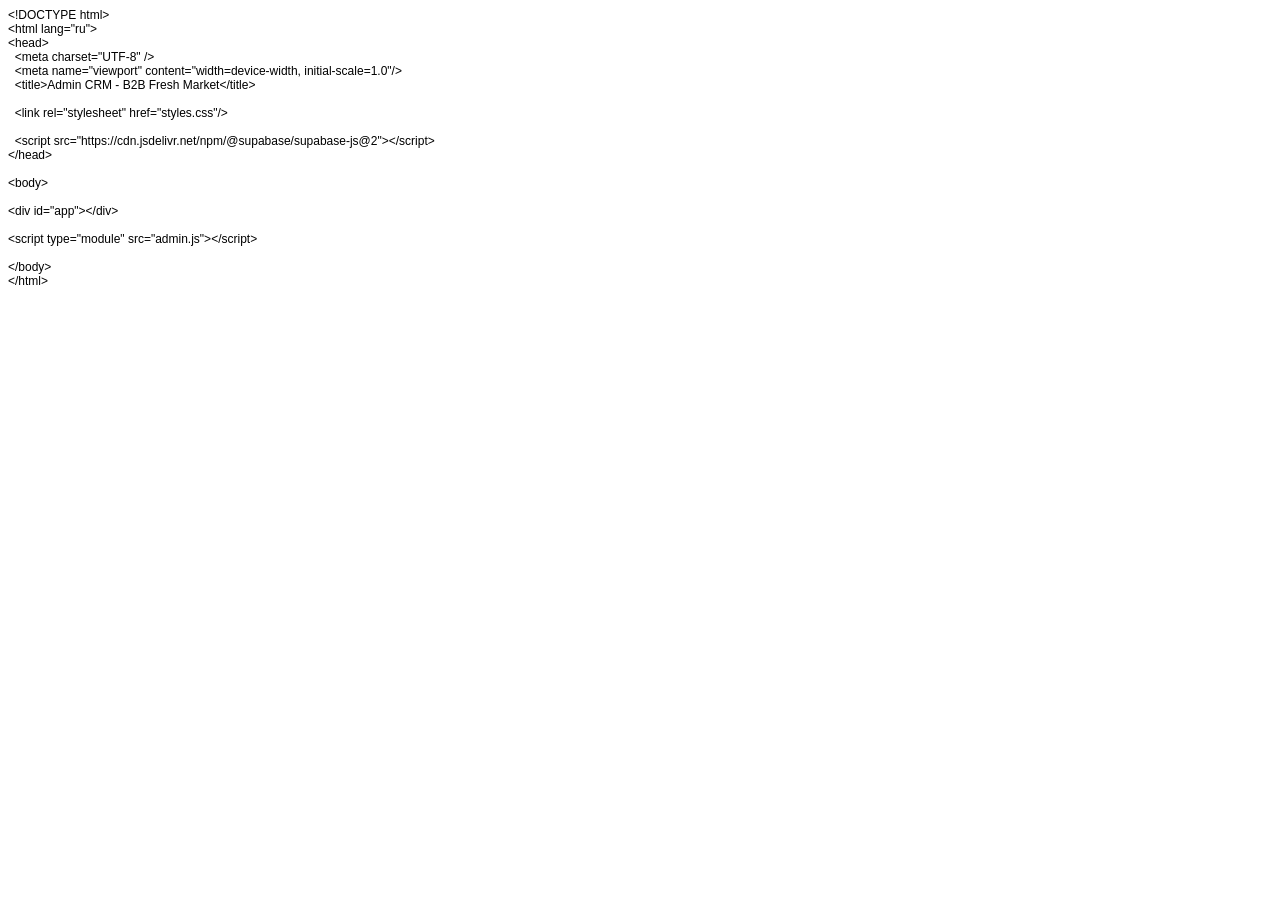
==== admin.html @ 64867483 "Add files via upload" ====
<!DOCTYPE html PUBLIC "-//W3C//DTD HTML 4.01//EN" "http://www.w3.org/TR/html4/strict.dtd">
<html>
<head>
  <meta http-equiv="Content-Type" content="text/html; charset=utf-8">
  <meta http-equiv="Content-Style-Type" content="text/css">
  <title></title>
  <meta name="Generator" content="Cocoa HTML Writer">
  <meta name="CocoaVersion" content="2685.4">
  <style type="text/css">
    p.p1 {margin: 0.0px 0.0px 0.0px 0.0px; font: 12.0px Helvetica}
    p.p2 {margin: 0.0px 0.0px 0.0px 0.0px; font: 12.0px Helvetica; min-height: 14.0px}
  </style>
</head>
<body>
<p class="p1">&lt;!DOCTYPE html&gt;</p>
<p class="p1">&lt;html lang="ru"&gt;</p>
<p class="p1">&lt;head&gt;</p>
<p class="p1"><span class="Apple-converted-space">  </span>&lt;meta charset="UTF-8" /&gt;</p>
<p class="p1"><span class="Apple-converted-space">  </span>&lt;meta name="viewport" content="width=device-width, initial-scale=1.0"/&gt;</p>
<p class="p1"><span class="Apple-converted-space">  </span>&lt;title&gt;Admin CRM - B2B Fresh Market&lt;/title&gt;</p>
<p class="p2"><br></p>
<p class="p1"><span class="Apple-converted-space">  </span>&lt;link rel="stylesheet" href="styles.css"/&gt;</p>
<p class="p2"><br></p>
<p class="p1"><span class="Apple-converted-space">  </span>&lt;script src="https://cdn.jsdelivr.net/npm/@supabase/supabase-js@2"&gt;&lt;/script&gt;</p>
<p class="p1">&lt;/head&gt;</p>
<p class="p2"><br></p>
<p class="p1">&lt;body&gt;</p>
<p class="p2"><br></p>
<p class="p1">&lt;div id="app"&gt;&lt;/div&gt;</p>
<p class="p2"><br></p>
<p class="p1">&lt;script type="module" src="admin.js"&gt;&lt;/script&gt;</p>
<p class="p2"><br></p>
<p class="p1">&lt;/body&gt;</p>
<p class="p1">&lt;/html&gt;</p>
</body>
</html>
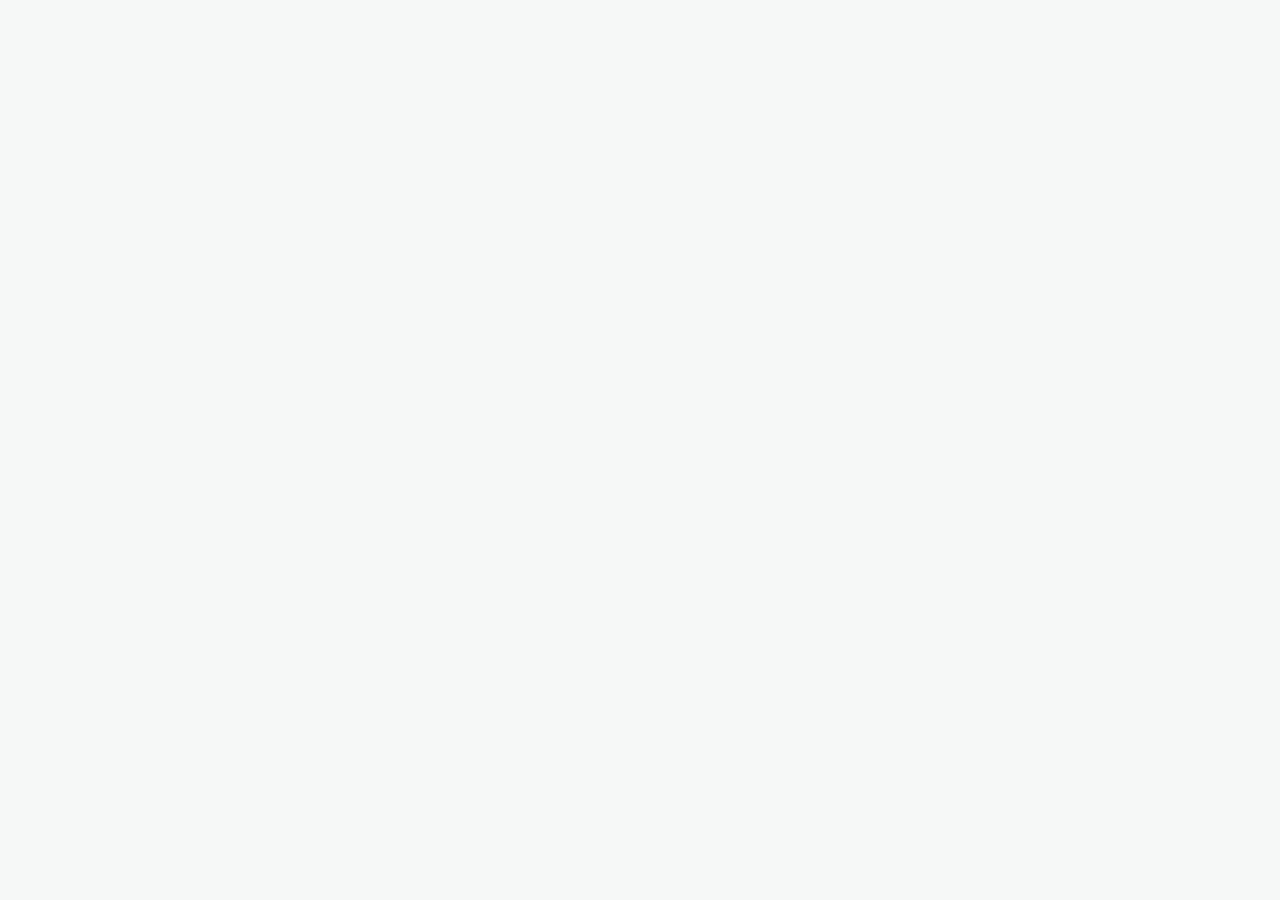
==== commit 23606b3d: "Update admin.html" ====
--- a/admin.html
+++ b/admin.html
@@ -1,36 +1,20 @@
-<!DOCTYPE html PUBLIC "-//W3C//DTD HTML 4.01//EN" "http://www.w3.org/TR/html4/strict.dtd">
-<html>
+<!DOCTYPE html>
+<html lang="ru">
 <head>
-  <meta http-equiv="Content-Type" content="text/html; charset=utf-8">
-  <meta http-equiv="Content-Style-Type" content="text/css">
-  <title></title>
-  <meta name="Generator" content="Cocoa HTML Writer">
-  <meta name="CocoaVersion" content="2685.4">
-  <style type="text/css">
-    p.p1 {margin: 0.0px 0.0px 0.0px 0.0px; font: 12.0px Helvetica}
-    p.p2 {margin: 0.0px 0.0px 0.0px 0.0px; font: 12.0px Helvetica; min-height: 14.0px}
-  </style>
+  <meta charset="UTF-8" />
+  <meta name="viewport" content="width=device-width, initial-scale=1.0"/>
+  <title>Admin CRM - B2B Fresh Market</title>
+
+  <link rel="stylesheet" href="styles.css"/>
+
+  <script src="https://cdn.jsdelivr.net/npm/@supabase/supabase-js@2"></script>
 </head>
+
 <body>
-<p class="p1">&lt;!DOCTYPE html&gt;</p>
-<p class="p1">&lt;html lang="ru"&gt;</p>
-<p class="p1">&lt;head&gt;</p>
-<p class="p1"><span class="Apple-converted-space">  </span>&lt;meta charset="UTF-8" /&gt;</p>
-<p class="p1"><span class="Apple-converted-space">  </span>&lt;meta name="viewport" content="width=device-width, initial-scale=1.0"/&gt;</p>
-<p class="p1"><span class="Apple-converted-space">  </span>&lt;title&gt;Admin CRM - B2B Fresh Market&lt;/title&gt;</p>
-<p class="p2"><br></p>
-<p class="p1"><span class="Apple-converted-space">  </span>&lt;link rel="stylesheet" href="styles.css"/&gt;</p>
-<p class="p2"><br></p>
-<p class="p1"><span class="Apple-converted-space">  </span>&lt;script src="https://cdn.jsdelivr.net/npm/@supabase/supabase-js@2"&gt;&lt;/script&gt;</p>
-<p class="p1">&lt;/head&gt;</p>
-<p class="p2"><br></p>
-<p class="p1">&lt;body&gt;</p>
-<p class="p2"><br></p>
-<p class="p1">&lt;div id="app"&gt;&lt;/div&gt;</p>
-<p class="p2"><br></p>
-<p class="p1">&lt;script type="module" src="admin.js"&gt;&lt;/script&gt;</p>
-<p class="p2"><br></p>
-<p class="p1">&lt;/body&gt;</p>
-<p class="p1">&lt;/html&gt;</p>
+
+  <div id="app"></div>
+
+  <script type="module" src="admin.js"></script>
+
 </body>
 </html>
--- a/styles.css
+++ b/styles.css
@@ -0,0 +1,298 @@
+/* =========================
+   BASE
+========================= */
+* {
+  margin: 0;
+  padding: 0;
+  box-sizing: border-box;
+  font-family: Inter, system-ui, -apple-system, Arial, sans-serif;
+}
+
+body {
+  background: #f6f8f7;
+  color: #1b1b1b;
+}
+
+.container {
+  width: 92%;
+  max-width: 1200px;
+  margin: 0 auto;
+}
+
+/* =========================
+   HEADER
+========================= */
+.header {
+  background: #ffffff;
+  padding: 20px 0;
+  border-bottom: 1px solid #e7ece9;
+}
+
+.header h1 {
+  color: #2E7D32;
+  font-size: 24px;
+}
+
+.header p {
+  color: #666;
+  font-size: 14px;
+  margin-top: 4px;
+}
+
+/* =========================
+   LOADER
+========================= */
+.loader {
+  margin: 40px auto;
+  text-align: center;
+  color: #666;
+  font-size: 14px;
+}
+
+/* =========================
+   PRODUCTS GRID
+========================= */
+.products-grid {
+  display: grid;
+  grid-template-columns: repeat(auto-fill, minmax(220px, 1fr));
+  gap: 16px;
+  margin: 20px 0 120px 0;
+}
+
+.product-card {
+  background: #fff;
+  border: 1px solid #e7ece9;
+  border-radius: 14px;
+  padding: 14px;
+  display: flex;
+  flex-direction: column;
+  gap: 10px;
+  transition: 0.2s ease;
+}
+
+.product-card:hover {
+  transform: translateY(-2px);
+  border-color: #2E7D32;
+}
+
+.product-card h3 {
+  font-size: 16px;
+}
+
+.product-card p {
+  color: #555;
+  font-size: 13px;
+}
+
+/* =========================
+   CART CONTROLS
+========================= */
+.cart-controls {
+  display: flex;
+  align-items: center;
+  justify-content: space-between;
+  gap: 8px;
+}
+
+.cart-controls button {
+  background: #2E7D32;
+  color: white;
+  border: none;
+  padding: 6px 10px;
+  border-radius: 8px;
+  cursor: pointer;
+  font-size: 13px;
+}
+
+.cart-controls span {
+  font-weight: 600;
+}
+
+/* =========================
+   CART BAR
+========================= */
+.cart-bar {
+  position: fixed;
+  bottom: 0;
+  left: 0;
+  right: 0;
+  background: #ffffff;
+  border-top: 1px solid #e7ece9;
+  display: flex;
+  justify-content: space-between;
+  align-items: center;
+  padding: 14px 16px;
+  z-index: 100;
+}
+
+.cart-info {
+  font-weight: 600;
+}
+
+#checkoutBtn {
+  background: #2E7D32;
+  color: white;
+  border: none;
+  padding: 10px 14px;
+  border-radius: 10px;
+  cursor: pointer;
+}
+
+#checkoutBtn:disabled {
+  background: #b5c9b7;
+  cursor: not-allowed;
+}
+
+/* =========================
+   MODAL
+========================= */
+.modal {
+  position: fixed;
+  inset: 0;
+  background: rgba(0,0,0,0.45);
+  display: flex;
+  align-items: center;
+  justify-content: center;
+  z-index: 200;
+}
+
+.hidden {
+  display: none;
+}
+
+.modal-content {
+  background: #fff;
+  width: 92%;
+  max-width: 420px;
+  padding: 20px;
+  border-radius: 14px;
+}
+
+.modal-content h2 {
+  margin-bottom: 12px;
+}
+
+.modal-content input,
+.modal-content textarea {
+  width: 100%;
+  margin-bottom: 10px;
+  padding: 10px;
+  border: 1px solid #e7ece9;
+  border-radius: 10px;
+  outline: none;
+}
+
+.modal-content button[type="submit"] {
+  width: 100%;
+  background: #2E7D32;
+  color: white;
+  border: none;
+  padding: 10px;
+  border-radius: 10px;
+  cursor: pointer;
+}
+
+.close {
+  margin-top: 10px;
+  width: 100%;
+  background: transparent;
+  border: 1px solid #ddd;
+  padding: 10px;
+  border-radius: 10px;
+  cursor: pointer;
+}
+
+/* =========================
+   ADMIN
+========================= */
+.admin {
+  padding: 20px;
+}
+
+.admin h1 {
+  color: #2E7D32;
+  margin-bottom: 14px;
+}
+
+.tabs {
+  display: flex;
+  gap: 10px;
+  margin-bottom: 20px;
+}
+
+.tabs button {
+  padding: 10px 12px;
+  border: 1px solid #ddd;
+  background: white;
+  border-radius: 10px;
+  cursor: pointer;
+}
+
+.tabs button:hover {
+  border-color: #2E7D32;
+}
+
+/* =========================
+   TABLES
+========================= */
+.table-wrapper {
+  overflow-x: auto;
+  background: white;
+  border-radius: 12px;
+  border: 1px solid #e7ece9;
+}
+
+table {
+  width: 100%;
+  border-collapse: collapse;
+  min-width: 700px;
+}
+
+th, td {
+  padding: 10px;
+  border-bottom: 1px solid #eee;
+  text-align: left;
+  font-size: 13px;
+}
+
+th {
+  background: #f3f6f4;
+}
+
+/* =========================
+   PRODUCT FORM
+========================= */
+.product-form {
+  display: flex;
+  gap: 8px;
+  margin-bottom: 10px;
+}
+
+.product-form input {
+  padding: 8px;
+  border: 1px solid #ddd;
+  border-radius: 8px;
+  flex: 1;
+}
+
+.product-form button {
+  background: #2E7D32;
+  color: white;
+  border: none;
+  padding: 8px 12px;
+  border-radius: 8px;
+  cursor: pointer;
+}
+
+/* =========================
+   RESPONSIVE
+========================= */
+@media (max-width: 600px) {
+  .products-grid {
+    grid-template-columns: 1fr;
+  }
+
+  table {
+    min-width: 600px;
+  }
+}
